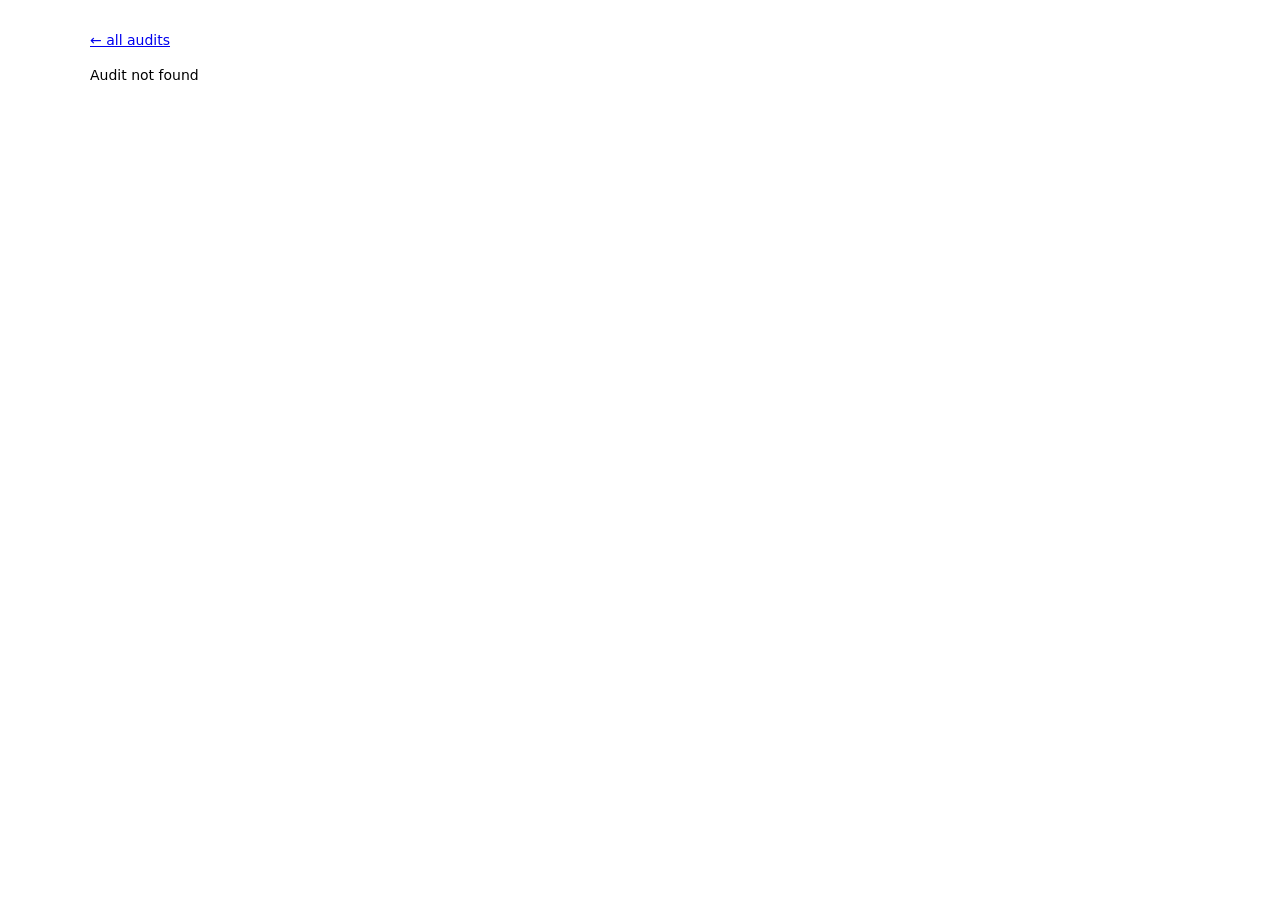
==== web/audit.html @ 904918b3 "added basic UI" ====
<!doctype html>                          <!-- modern HTML -->
<meta charset="utf-8">                    <!-- text encoding -->
<title>Audit</title>                      <!-- browser tab text -->
<link rel="stylesheet" href="style.css">  <!-- shared styles -->

<p><a href="/">&larr; all audits</a></p>  <!-- back link; &larr; is the ← arrow -->
<div id="out">Loading…</div>              <!-- placeholder; the script replaces this with the audit -->

<script>
  // Small helper: make an element. Uses textContent, so site data can't inject HTML.
  // el("h2", "hello") -> <h2>hello</h2>.  el("table") -> empty <table>.
  function el(tag, text) {
    const e = document.createElement(tag);         // create the element, e.g. <h2>
    if (text !== undefined) e.textContent = text;  // only set text if we were given some
    return e;                                      // hand the element back to whoever called us
  }

  // Turns any JSON value into HTML: list of objects -> table, object -> key/value list.
  // It calls itself for nested values ("recursion"), so it copes with any shape of JSON.
  function render(value) {
    // Missing data (null or undefined) -> show a dash instead of crashing.
    if (value === null || value === undefined) return el("span", "—");

    if (Array.isArray(value)) {                               // it's a list [...]
      if (value.length === 0) return el("span", "(none)");    // empty list
      // List of simple things, e.g. ["Google", "Stripe"] -> "Google, Stripe"
      if (typeof value[0] !== "object") return el("span", value.join(", "));
      return table(value);  // list of objects, e.g. requests -> draw a table
    }

    if (typeof value === "object") {  // it's an object {...}, e.g. consent or summary
      const dl = el("dl");            // <dl> = "description list": pairs of name (dt) and value (dd)
      // Object.entries turns {a: 1, b: 2} into [["a", 1], ["b", 2]] so we can loop over it.
      for (const [k, v] of Object.entries(value)) {
        const dd = el("dd");          // the value cell
        dd.append(render(v));         // render the value (could itself be an object/list -> recursion)
        dl.append(el("dt", k), dd);   // add the key name, then its value
      }
      return dl;
    }

    // Anything else is a plain value: string, number, true/false.
    return el("span", String(value));
  }

  // Draw a list of objects as a table: one row per object, one column per key.
  function table(rows) {
    // Collect every key used by any row. flatMap gives one big list of all keys,
    // new Set(...) removes duplicates, [...] turns it back into a normal array.
    // This means a key missing from some rows still gets a column (shown as "—").
    const cols = [...new Set(rows.flatMap(r => Object.keys(r)))];
    const t = el("table");
    const head = el("tr");                         // header row
    cols.forEach(c => head.append(el("th", c)));   // one <th> heading per column
    t.append(head);
    for (const r of rows) {        // for each object (e.g. each request)...
      const tr = el("tr");         // ...make a row
      for (const c of cols) {      // for each column...
        const td = el("td");       // ...make a cell
        td.append(render(r[c]));   // render that row's value for the column (missing -> "—")
        tr.append(td);
      }
      t.append(tr);
    }
    return t;
  }

  // Read ?id=... from the page's URL. For audit.html?id=abc this gives "abc".
  const id = new URLSearchParams(location.search).get("id");

  fetch("/api/audits/" + encodeURIComponent(id))  // ask the API for this one audit
    // If the server said OK, parse the JSON. Otherwise jump straight to .catch below.
    .then(r => r.ok ? r.json() : Promise.reject("Audit not found"))
    .then(audit => {
      const out = document.getElementById("out");  // the "Loading…" div
      out.replaceChildren(el("h1", audit.url));    // wipe "Loading…" and put the site URL as the title
      // One section per top-level key: url, cost, consent, requests, cookies, policy, ...
      for (const [key, value] of Object.entries(audit)) {
        const s = el("section");
        s.append(el("h2", key), render(value));    // heading = key name, body = rendered value
        out.append(s);
      }
    })
    // Runs if anything above failed (404, server down, bad JSON). Shows the error on the page.
    .catch(err => document.getElementById("out").textContent = err);
</script>
---- web/style.css ----
/* Whole page: system font, centred, max 1100px wide, a bit of space around the edge. */
body { font: 14px/1.5 system-ui, sans-serif; max-width: 1100px; margin: 0 auto; padding: 16px; }

/* Each top-level audit key (cost, consent, requests...) is a box with a light border. */
section { border: 1px solid #ddd; border-radius: 8px; padding: 8px 16px; margin: 12px 0; }

/* Tables fill the width; border-collapse stops double borders between cells. */
table { border-collapse: collapse; width: 100%; font-size: 13px; }

/* Table cells: thin line under each row, a little padding, text at the top.
   word-break: break-all lets long tracker URLs wrap instead of stretching the page.
   white-space: pre-wrap keeps line breaks (\n) in the text, e.g. in the letter. */
th, td { border-bottom: 1px solid #eee; padding: 4px 8px; text-align: left; vertical-align: top;
         word-break: break-all; white-space: pre-wrap; }

/* Key/value lists as a 2-column grid: key column only as wide as needed, value takes the rest. */
dl { margin: 0; display: grid; grid-template-columns: max-content 1fr; gap: 2px 12px; }
dt { color: #666; }                       /* key names in grey */
dd { margin: 0; white-space: pre-wrap; }  /* values: no indent, keep line breaks (letter body) */
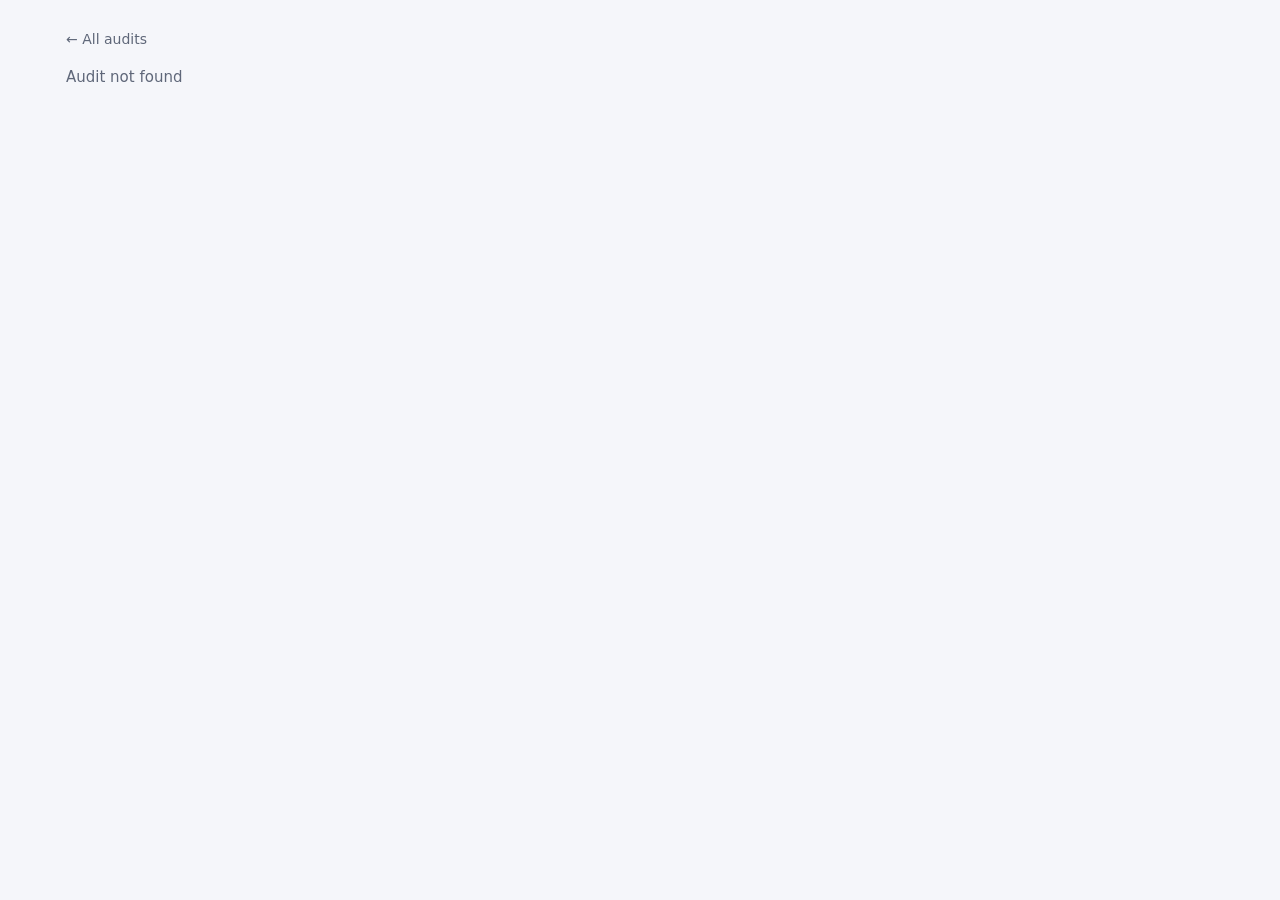
==== commit c1b11dd6: "finalised UI" ====
--- a/web/audit.html
+++ b/web/audit.html
@@ -1,86 +1,14 @@
-<!doctype html>                          <!-- modern HTML -->
-<meta charset="utf-8">                    <!-- text encoding -->
-<title>Audit</title>                      <!-- browser tab text -->
-<link rel="stylesheet" href="style.css">  <!-- shared styles -->
-
-<p><a href="/">&larr; all audits</a></p>  <!-- back link; &larr; is the ← arrow -->
-<div id="out">Loading…</div>              <!-- placeholder; the script replaces this with the audit -->
-
-<script>
-  // Small helper: make an element. Uses textContent, so site data can't inject HTML.
-  // el("h2", "hello") -> <h2>hello</h2>.  el("table") -> empty <table>.
-  function el(tag, text) {
-    const e = document.createElement(tag);         // create the element, e.g. <h2>
-    if (text !== undefined) e.textContent = text;  // only set text if we were given some
-    return e;                                      // hand the element back to whoever called us
-  }
-
-  // Turns any JSON value into HTML: list of objects -> table, object -> key/value list.
-  // It calls itself for nested values ("recursion"), so it copes with any shape of JSON.
-  function render(value) {
-    // Missing data (null or undefined) -> show a dash instead of crashing.
-    if (value === null || value === undefined) return el("span", "—");
-
-    if (Array.isArray(value)) {                               // it's a list [...]
-      if (value.length === 0) return el("span", "(none)");    // empty list
-      // List of simple things, e.g. ["Google", "Stripe"] -> "Google, Stripe"
-      if (typeof value[0] !== "object") return el("span", value.join(", "));
-      return table(value);  // list of objects, e.g. requests -> draw a table
-    }
-
-    if (typeof value === "object") {  // it's an object {...}, e.g. consent or summary
-      const dl = el("dl");            // <dl> = "description list": pairs of name (dt) and value (dd)
-      // Object.entries turns {a: 1, b: 2} into [["a", 1], ["b", 2]] so we can loop over it.
-      for (const [k, v] of Object.entries(value)) {
-        const dd = el("dd");          // the value cell
-        dd.append(render(v));         // render the value (could itself be an object/list -> recursion)
-        dl.append(el("dt", k), dd);   // add the key name, then its value
-      }
-      return dl;
-    }
-
-    // Anything else is a plain value: string, number, true/false.
-    return el("span", String(value));
-  }
-
-  // Draw a list of objects as a table: one row per object, one column per key.
-  function table(rows) {
-    // Collect every key used by any row. flatMap gives one big list of all keys,
-    // new Set(...) removes duplicates, [...] turns it back into a normal array.
-    // This means a key missing from some rows still gets a column (shown as "—").
-    const cols = [...new Set(rows.flatMap(r => Object.keys(r)))];
-    const t = el("table");
-    const head = el("tr");                         // header row
-    cols.forEach(c => head.append(el("th", c)));   // one <th> heading per column
-    t.append(head);
-    for (const r of rows) {        // for each object (e.g. each request)...
-      const tr = el("tr");         // ...make a row
-      for (const c of cols) {      // for each column...
-        const td = el("td");       // ...make a cell
-        td.append(render(r[c]));   // render that row's value for the column (missing -> "—")
-        tr.append(td);
-      }
-      t.append(tr);
-    }
-    return t;
-  }
-
-  // Read ?id=... from the page's URL. For audit.html?id=abc this gives "abc".
-  const id = new URLSearchParams(location.search).get("id");
-
-  fetch("/api/audits/" + encodeURIComponent(id))  // ask the API for this one audit
-    // If the server said OK, parse the JSON. Otherwise jump straight to .catch below.
-    .then(r => r.ok ? r.json() : Promise.reject("Audit not found"))
-    .then(audit => {
-      const out = document.getElementById("out");  // the "Loading…" div
-      out.replaceChildren(el("h1", audit.url));    // wipe "Loading…" and put the site URL as the title
-      // One section per top-level key: url, cost, consent, requests, cookies, policy, ...
-      for (const [key, value] of Object.entries(audit)) {
-        const s = el("section");
-        s.append(el("h2", key), render(value));    // heading = key name, body = rendered value
-        out.append(s);
-      }
-    })
-    // Runs if anything above failed (404, server down, bad JSON). Shows the error on the page.
-    .catch(err => document.getElementById("out").textContent = err);
-</script>
+<!doctype html>
+<html lang="en">
+<head>
+  <meta charset="utf-8">
+  <meta name="viewport" content="width=device-width, initial-scale=1">
+  <title>Audit</title>  <!-- audit.js changes this to the site name -->
+  <link rel="stylesheet" href="style.css">
+</head>
+<body>
+  <div class="wrap" id="out"><p class="muted">Loading…</p></div>  <!-- audit.js replaces this -->
+  <script src="common.js"></script>  <!-- shared helpers - must load first -->
+  <script src="audit.js"></script>   <!-- at the end of body, so #out already exists when it runs -->
+</body>
+</html>
--- a/web/style.css
+++ b/web/style.css
@@ -1,19 +1,102 @@
-/* Whole page: system font, centred, max 1100px wide, a bit of space around the edge. */
-body { font: 14px/1.5 system-ui, sans-serif; max-width: 1100px; margin: 0 auto; padding: 16px; }
+/* ---------- Colours. Dark by default; light if the computer is in light mode. ---------- */
+:root {
+  --bg: #0b0d12; --panel: #12151c; --panel-2: #181c26; --line: #232836;
+  --text: #e8eaf0; --muted: #8b93a7; --accent: #7c5cff;
+  --bad: #ff5c7a; --warn: #ffb547; --ok: #3ddc97;
+  --radius: 14px;
+}
+@media (prefers-color-scheme: light) {
+  :root {
+    --bg: #f5f6fa; --panel: #ffffff; --panel-2: #f0f2f7; --line: #e3e6ee;
+    --text: #151821; --muted: #5f6779; --accent: #5b3df5;
+    --bad: #e5294f; --warn: #b86e00; --ok: #0f9a63;
+  }
+}
 
-/* Each top-level audit key (cost, consent, requests...) is a box with a light border. */
-section { border: 1px solid #ddd; border-radius: 8px; padding: 8px 16px; margin: 12px 0; }
+/* ---------- Base ---------- */
+* { box-sizing: border-box; }  /* padding counts inside an element's width (easier layouts) */
+body { margin: 0; background: var(--bg); color: var(--text);
+       font: 15px/1.5 system-ui, -apple-system, "Segoe UI", Roboto, sans-serif; } /* system fonts = works offline */
+a { color: inherit; }
+.wrap { max-width: 1180px; margin: 0 auto; padding: 28px 16px 64px; }  /* centred page column */
+.muted { color: var(--muted); }
+h2 { font-size: 12px; text-transform: uppercase; letter-spacing: .08em; color: var(--muted); margin: 32px 0 12px; }
+.panel h3 { margin: 0 0 12px; font-size: 16px; }
 
-/* Tables fill the width; border-collapse stops double borders between cells. */
-table { border-collapse: collapse; width: 100%; font-size: 13px; }
+/* ---------- Header ---------- */
+header.top { display: flex; align-items: flex-end; justify-content: space-between; gap: 16px; flex-wrap: wrap; margin-bottom: 24px; }
+.brand { font-weight: 800; font-size: 26px; letter-spacing: -.02em; }
+.brand span { color: var(--accent); }
+.tag { color: var(--muted); font-size: 14px; }
+.back { color: var(--muted); text-decoration: none; font-size: 14px; }
+.back:hover { color: var(--text); }
 
-/* Table cells: thin line under each row, a little padding, text at the top.
-   word-break: break-all lets long tracker URLs wrap instead of stretching the page.
-   white-space: pre-wrap keeps line breaks (\n) in the text, e.g. in the letter. */
-th, td { border-bottom: 1px solid #eee; padding: 4px 8px; text-align: left; vertical-align: top;
-         word-break: break-all; white-space: pre-wrap; }
+/* ---------- Big number tiles ---------- */
+.stats { display: grid; grid-template-columns: repeat(auto-fit, minmax(200px, 1fr)); gap: 14px; }
+.stat { background: var(--panel); border: 1px solid var(--line); border-radius: var(--radius); padding: 18px; }
+.stat .n { font-size: 40px; font-weight: 800; letter-spacing: -.03em; font-variant-numeric: tabular-nums; line-height: 1.1; }
+.stat .l { color: var(--muted); font-size: 13px; }
+.stat.bad .n { color: var(--bad); }
+.stat.ok .n { color: var(--ok); }
+.bar { height: 6px; background: var(--panel-2); border-radius: 99px; overflow: hidden; margin: 10px 0 4px; }
+.bar > i { display: block; height: 100%; background: var(--ok); transition: width .6s ease; }
 
-/* Key/value lists as a 2-column grid: key column only as wide as needed, value takes the rest. */
-dl { margin: 0; display: grid; grid-template-columns: max-content 1fr; gap: 2px 12px; }
-dt { color: #666; }                       /* key names in grey */
-dd { margin: 0; white-space: pre-wrap; }  /* values: no indent, keep line breaks (letter body) */
+/* ---------- Audit cards on the home page ---------- */
+.cards { display: grid; grid-template-columns: repeat(auto-fill, minmax(300px, 1fr)); gap: 14px; }
+.card { display: block; text-decoration: none; background: var(--panel); border: 1px solid var(--line);
+        border-radius: var(--radius); padding: 18px; transition: border-color .15s, transform .15s; }
+.card:hover { border-color: var(--accent); transform: translateY(-2px); }  /* lift on hover */
+.card .host { font-weight: 700; font-size: 17px; }
+.card .date { color: var(--muted); font-size: 12px; }
+.mini { display: flex; gap: 22px; margin: 14px 0 10px; }
+.mini b { display: block; font-size: 22px; font-variant-numeric: tabular-nums; }
+.mini span { color: var(--muted); font-size: 12px; }
+.mini .bad b { color: var(--bad); }
+.mini .ok b { color: var(--ok); }
+
+/* ---------- Small labels ---------- */
+.pill { display: inline-block; font-size: 12px; font-weight: 600; padding: 2px 10px; border-radius: 99px; border: 1px solid currentColor; white-space: nowrap; }
+.pill.bad { color: var(--bad); } .pill.ok { color: var(--ok); } .pill.warn { color: var(--warn); }
+.chip { display: inline-block; font-size: 12px; padding: 2px 9px; margin: 2px 4px 2px 0;
+        border-radius: 99px; background: var(--panel-2); border: 1px solid var(--line); }
+.chip.bad { color: var(--bad); }
+.row { display: flex; align-items: center; justify-content: space-between; gap: 10px; flex-wrap: wrap; }
+
+/* ---------- Detail page panels ---------- */
+.panel { background: var(--panel); border: 1px solid var(--line); border-radius: var(--radius); padding: 18px; margin-top: 14px; }
+.grid2 { display: grid; grid-template-columns: 1fr 1fr; gap: 14px; }
+.grid2 > .panel { margin-top: 14px; }
+@media (max-width: 760px) { .grid2 { grid-template-columns: 1fr; } }  /* stack on phones */
+
+.finding { border-left: 3px solid var(--muted); background: var(--panel-2); border-radius: 8px; padding: 10px 14px; margin: 10px 0; }
+.finding.high { border-color: var(--bad); } .finding.medium { border-color: var(--warn); } .finding.low { border-color: var(--accent); }
+.finding .t { font-weight: 700; }
+.finding .law { color: var(--muted); font-size: 12px; margin-top: 4px; }
+
+/* ---------- Tables ---------- */
+.scroll { overflow: auto; max-height: 460px; }  /* long tables scroll inside their box */
+table { width: 100%; border-collapse: collapse; font-size: 13px; }
+th { color: var(--muted); font-weight: 600; font-size: 11px; text-transform: uppercase; letter-spacing: .06em;
+     text-align: left; position: sticky; top: 0; background: var(--panel); }  /* header stays visible while scrolling */
+th, td { padding: 8px 10px; border-bottom: 1px solid var(--line); vertical-align: top; }
+td.url { word-break: break-all; color: var(--muted); }
+.num { text-align: right; font-variant-numeric: tabular-nums; }
+.hot { color: var(--bad); font-weight: 700; }
+
+/* ---------- Form bits (letter, filters) ---------- */
+input, textarea, select { width: 100%; background: var(--panel-2); color: var(--text); border: 1px solid var(--line);
+                          border-radius: 10px; padding: 9px 12px; font: inherit; }
+input[type=checkbox] { width: auto; }
+textarea { min-height: 300px; font: 13px/1.6 ui-monospace, Menlo, Consolas, monospace; resize: vertical; }
+label { display: block; color: var(--muted); font-size: 12px; margin: 10px 0 4px; }
+.filters { display: flex; gap: 16px; align-items: center; flex-wrap: wrap; margin-bottom: 8px; }
+.filters label { display: flex; gap: 6px; align-items: center; margin: 0; }
+.filters select { width: auto; }
+button { background: var(--accent); color: #fff; border: 0; border-radius: 10px; padding: 9px 16px;
+         font: inherit; font-weight: 600; cursor: pointer; margin-top: 10px; }
+
+/* ---------- Raw JSON fallback ---------- */
+details summary { cursor: pointer; color: var(--muted); }
+dl { display: grid; grid-template-columns: max-content 1fr; gap: 4px 14px; margin: 0; }
+dt { color: var(--muted); }
+dd { margin: 0; word-break: break-all; white-space: pre-wrap; }
